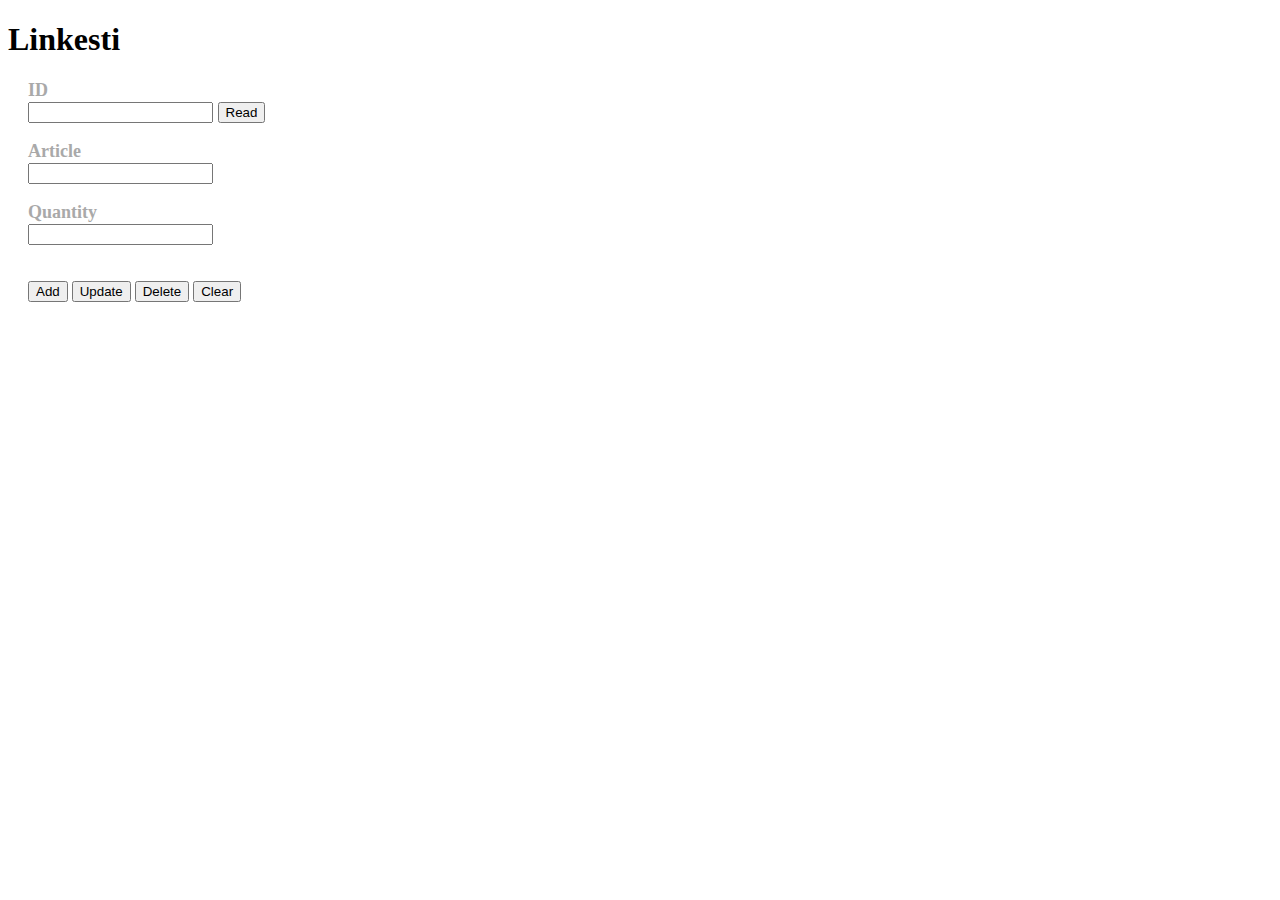
==== index.html @ 934c20a1 "previews" ====
<!DOCTYPE html>
<html>

<head>
    <meta charset="utf-8">
    <title>Link</title>
    <link rel="stylesheet" href="style.css">
</head>

<body onload="loadAjaxBooks()">
    <h1>Linkesti</h1>
    <div id="form">
        <form>
            <p>ID <br /> 
                <input type="text" id="book_id" value="" /> <button type="button"
                    onclick="loadOneBook()">Read</button>
            </p>
            <p>Article <br />
                <input type="text" id="title" value="" />
            </p>
            <p>Quantity <br />
                <input type="text" id="isbn" value="" />
            </p>
            <br />
            <button type="button" onclick="addBook()">Add</button>
            <button type="button" onclick="updateBook()">Update</button>
            <button type="button" onclick="deleteBook()">Delete</button>
            <button type="button" onclick="clearForm()">Clear</button>
        </form>
    </div>

    <!-- <div id="list">
        <p>Table with books data.</p>
    </div> -->
    <table id="result">

    </table>

    <script src="ajax.js"></script>
    <script src="bookshelf.js"></script>
</body>

</html>
---- style.css ----
table,
th,
td {
    border: 1px solid black;
    border-collapse: collapse;
}

th {
    background-color: #f00;
    color: white;
}

tr:nth-child(even) {
    background-color: #f2f2f2;
}

div {
    margin: 20px;
}
p {
    color: darkgray;
    font-size: large;
    font-weight: bold;
}
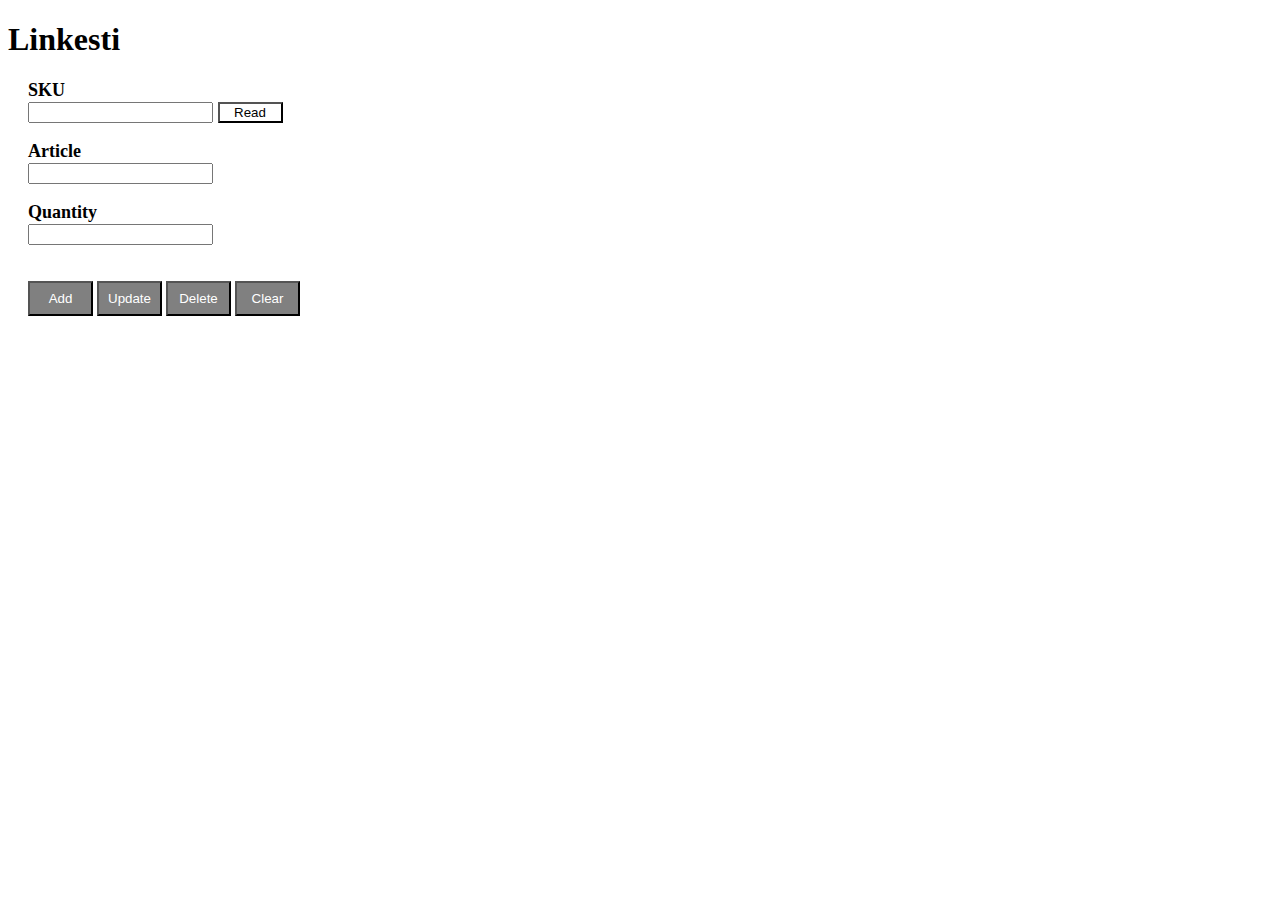
==== commit 78585986: "Modified class" ====
--- a/index.html
+++ b/index.html
@@ -7,12 +7,12 @@
     <link rel="stylesheet" href="style.css">
 </head>
 
-<body onload="loadAjaxBooks()">
+<body>
     <h1>Linkesti</h1>
-    <div id="form">
-        <form>
-            <p>ID <br /> 
-                <input type="text" id="book_id" value="" /> <button type="button"
+    <div>
+        <form id="form">
+            <p class="SKU">SKU <br /> 
+                <input type="text"/> <button class="read-button" type="button"
                     onclick="loadOneBook()">Read</button>
             </p>
             <p>Article <br />
@@ -29,13 +29,6 @@
         </form>
     </div>
 
-    <!-- <div id="list">
-        <p>Table with books data.</p>
-    </div> -->
-    <table id="result">
-
-    </table>
-
     <script src="ajax.js"></script>
     <script src="bookshelf.js"></script>
 </body>
--- a/style.css
+++ b/style.css
@@ -1,24 +1,27 @@
-table,
-th,
-td {
-    border: 1px solid black;
-    border-collapse: collapse;
-}
-
-th {
-    background-color: #f00;
-    color: white;
-}
-
-tr:nth-child(even) {
-    background-color: #f2f2f2;
-}
-
 div {
-    margin: 20px;
+    margin:  20px;
 }
 p {
-    color: darkgray;
+    color: black;
     font-size: large;
     font-weight: bold;
+}
+button {
+    background-color: gray;
+    color: white;
+    width: 65px;
+    height: 35px;
+}
+button:hover {
+    background-color: black;
+}
+.read-button {
+    background-color: white;
+    width: 65px;
+    height: 21px;
+    color: black;
+}
+.read-button:hover{
+    background-color: black;
+    color: white;
 }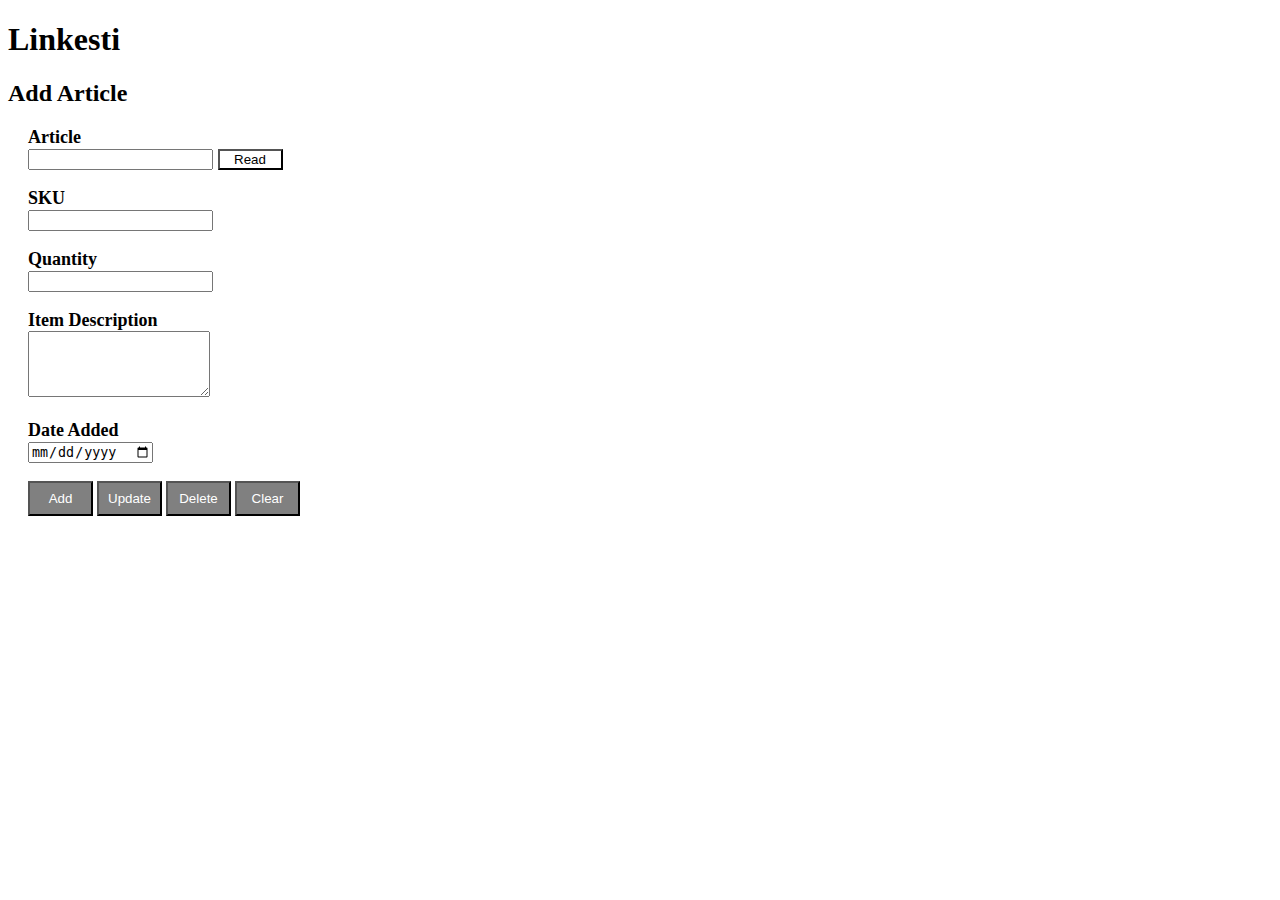
==== commit c3d7e8c8: "Added few changes in HTML" ====
--- a/index.html
+++ b/index.html
@@ -3,25 +3,32 @@
 
 <head>
     <meta charset="utf-8">
-    <title>Link</title>
+    <title>Linkestida</title>
     <link rel="stylesheet" href="style.css">
 </head>
 
 <body>
     <h1>Linkesti</h1>
+    <h2>Add Article</h2>
     <div>
         <form id="form">
+            <p>Article <br />
+                <input type="text" id="article" value="" /> <button class="read-button" type="button"
+                onclick="loadOneBook()">Read</button>
+            </p>
             <p class="SKU">SKU <br /> 
-                <input type="text"/> <button class="read-button" type="button"
-                    onclick="loadOneBook()">Read</button>
-            </p>
-            <p>Article <br />
-                <input type="text" id="title" value="" />
+                <input type="text" id="sku"/> 
             </p>
             <p>Quantity <br />
-                <input type="text" id="isbn" value="" />
+                <input type="number" id="quantity" value="" />
             </p>
-            <br />
+            <p>Item Description<br/>
+            <textarea id="itemDescription" name="itemDescription" rows="4" required></textarea>
+            </p>
+            <p>Date Added<br />
+                <input type="date" id="quantity" value="" />
+            </p>
+            
             <button type="button" onclick="addBook()">Add</button>
             <button type="button" onclick="updateBook()">Update</button>
             <button type="button" onclick="deleteBook()">Delete</button>
